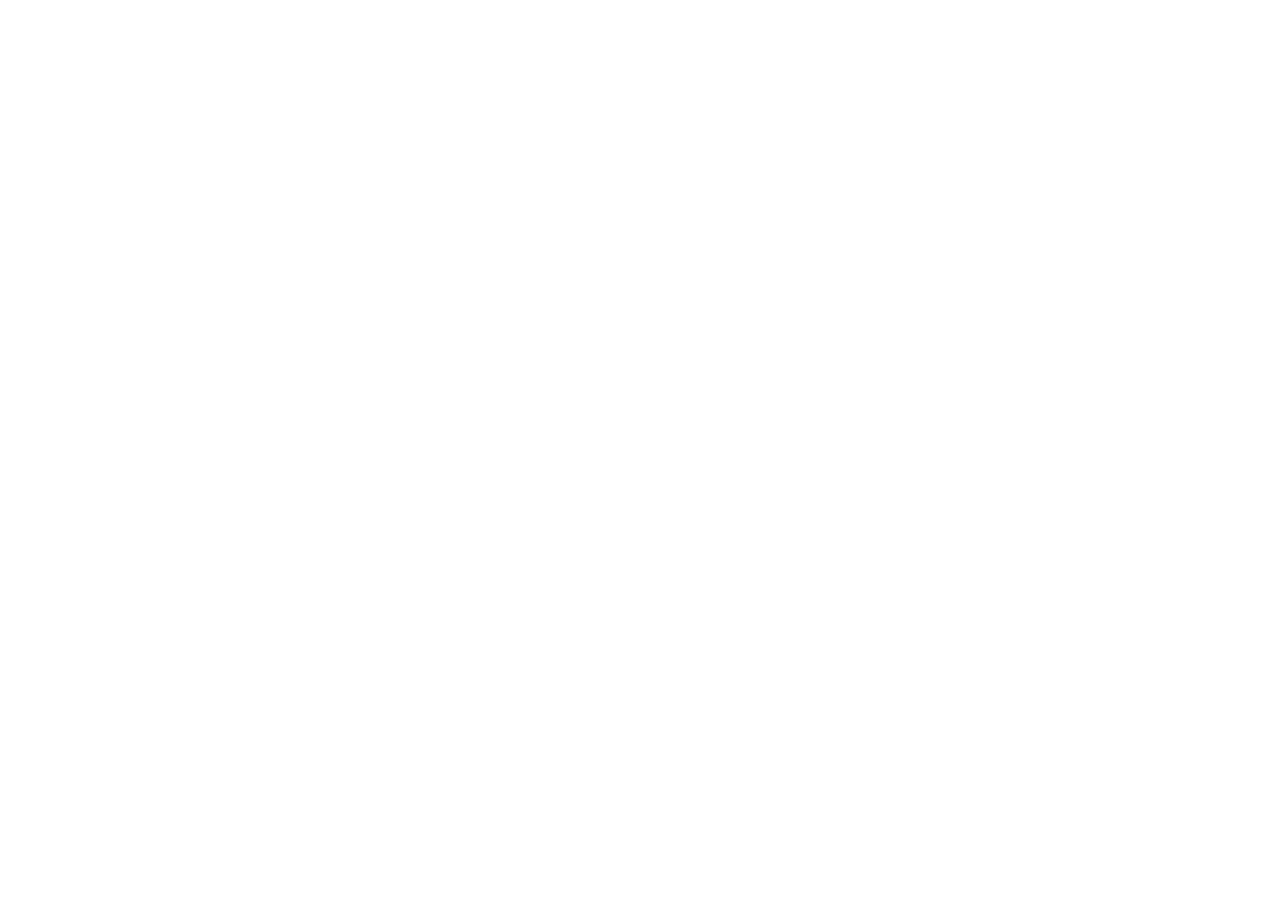
==== CSS_Assessment/index.html @ 569bb307 "Initial commit for assessment 2" ====
<!DOCTYPE html>
<html lang="en-us">

<head>
  <meta charset="UTF-8">
  <title>Floats</title>
  <link rel="stylesheet" href="./reset.css">
  <link rel="stylesheet" type="text/css" href="./style.css">
</head>

<body>

</body>

</html>
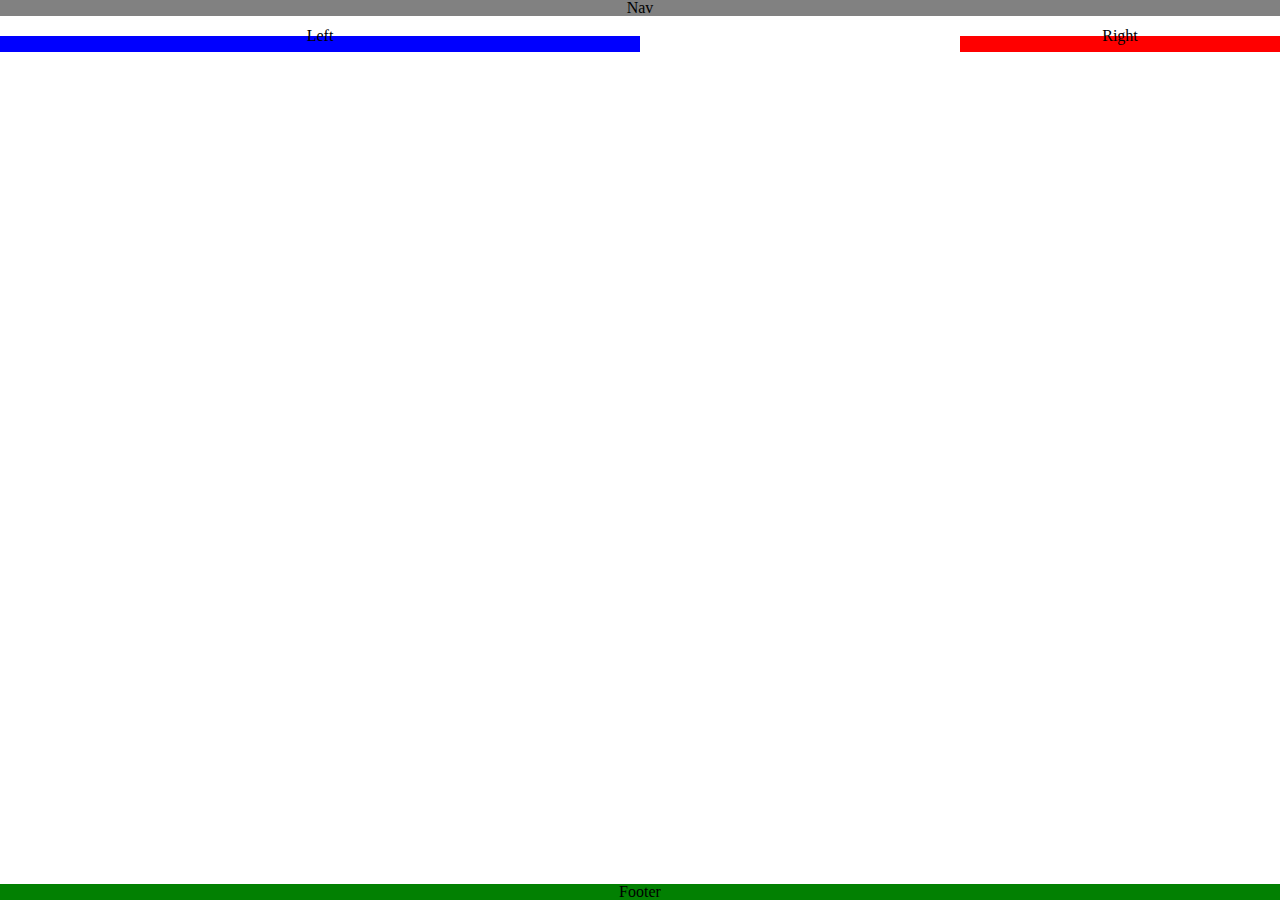
==== commit b7e17a39: "Mostly finished Assessment 2, needs clean up" ====
--- a/CSS_Assessment/index.html
+++ b/CSS_Assessment/index.html
@@ -9,6 +9,17 @@
 </head>
 
 <body>
+    <div id="nav-bar">Nav</div>
+
+    <div id="left">
+        <p class="text-box">Left</p>
+    </div>
+
+    <div id="right">
+        <p class="text-box">Right</p>
+    </div>
+
+    <footer id="footer">Footer</footer>
 
 </body>
 
--- a/CSS_Assessment/style.css
+++ b/CSS_Assessment/style.css
@@ -0,0 +1,41 @@
+* {
+    text-align: center;
+}
+
+#nav-bar{
+    width: 100%;
+    background-color: #818181;
+    overflow: hidden;
+    margin-bottom: 20px;
+}
+
+#left, #right{
+    height 600px;
+
+}
+
+#left{
+    float: left;
+    width: 50%;
+    background-color: blue;;
+}
+#right{
+    float: right;
+    width: 25%;
+    background-color: red;
+}
+
+.text-box{
+    position: relative;
+    top: 50%;
+    left: 50%;
+    transform: translate(-50%, -50%);
+}
+
+#footer{
+    bottom: 0;
+    position: absolute;
+    width: 100%;
+    background-color: #028002;
+    overflow: hidden;
+}